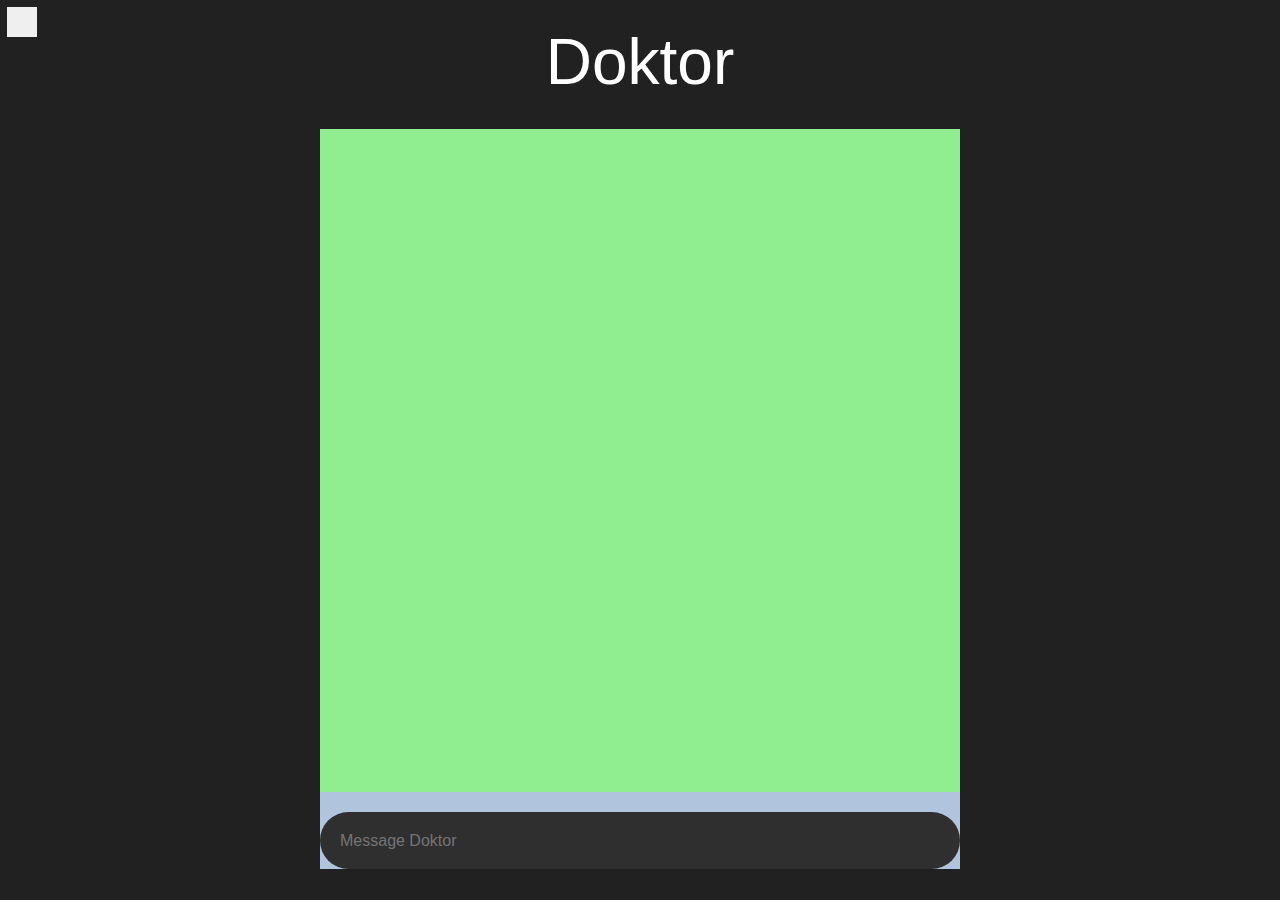
==== index.html @ c5ba0747 "made basic chatgpt copy" ====
<!DOCTYPE html>
<html lang="en">
<head>
    <title>Doktor</title>
    <meta charset="UTF-8">
    <meta name="viewport" content="width=device-width, initial-scale=1.0">
    <link rel="stylesheet" href="index.css">
    <script src="index.js" defer></script>
</head>
<body>
    <div id="leftContainer" class="squished"></div>
    <button id=closeLeftbar></button>
    <div id="title">Doktor</div>
    <div id="chatContainer">
        <div id="chatArea"></div>
        <textarea id="chatInput" placeholder="Message Doktor"></textarea>
    </div>
</body>
</html>
---- index.css ----
body {
  margin: 0;
  font-family: -apple-system, BlinkMacSystemFont, "Segoe UI", Roboto, "Helvetica Neue", Arial, sans-serif;
  font-weight: 300;
  background-color: #212121;
  color: white;
}

#title {
  font-size: 4em;
  text-align: center;
  margin-top: 25px;
}

.squished {
  transform: scaleX(0);
}

#leftContainer {
  position: fixed;
  top: 0;
  background: #171717;
  height: 100%;
  width: 250px;
  transition: transform 0.75s ease;
  transform-origin: left;
}

#closeLeftbar {
  position: fixed;
  top: 7px;
  left: 7px;
  height: 30px;
  width: 30px;
  border: none;
}

#chatContainer {
  display: flex;
  flex-direction: column;
  background: lightsteelblue;
  margin: auto;
  margin-top: 30px;
  width: 100%;
  height: calc(100vh - 160px);
  max-width: 640px;
}

#chatArea {
  flex-grow: 1;
  background: lightgreen;
  margin-bottom: 20px;
}

#chatInput {
  font-family: -apple-system, BlinkMacSystemFont, "Segoe UI", Roboto, "Helvetica Neue", Arial, sans-serif;
  width: 100%;
  box-sizing: border-box;
  background: #2F2F2F;
  color: white;
  resize: none;
  border: none;
  margin-top: auto;
  outline: none;
  overflow-y: hidden;
  padding-top: 17px;
  padding-bottom: 17px;
  field-sizing: content;
  max-height: 300px;
  border-radius: 30px;
  font-size: 16px;
  padding-left: 20px;
  padding-right: 20px;
  line-height: 23px;
}
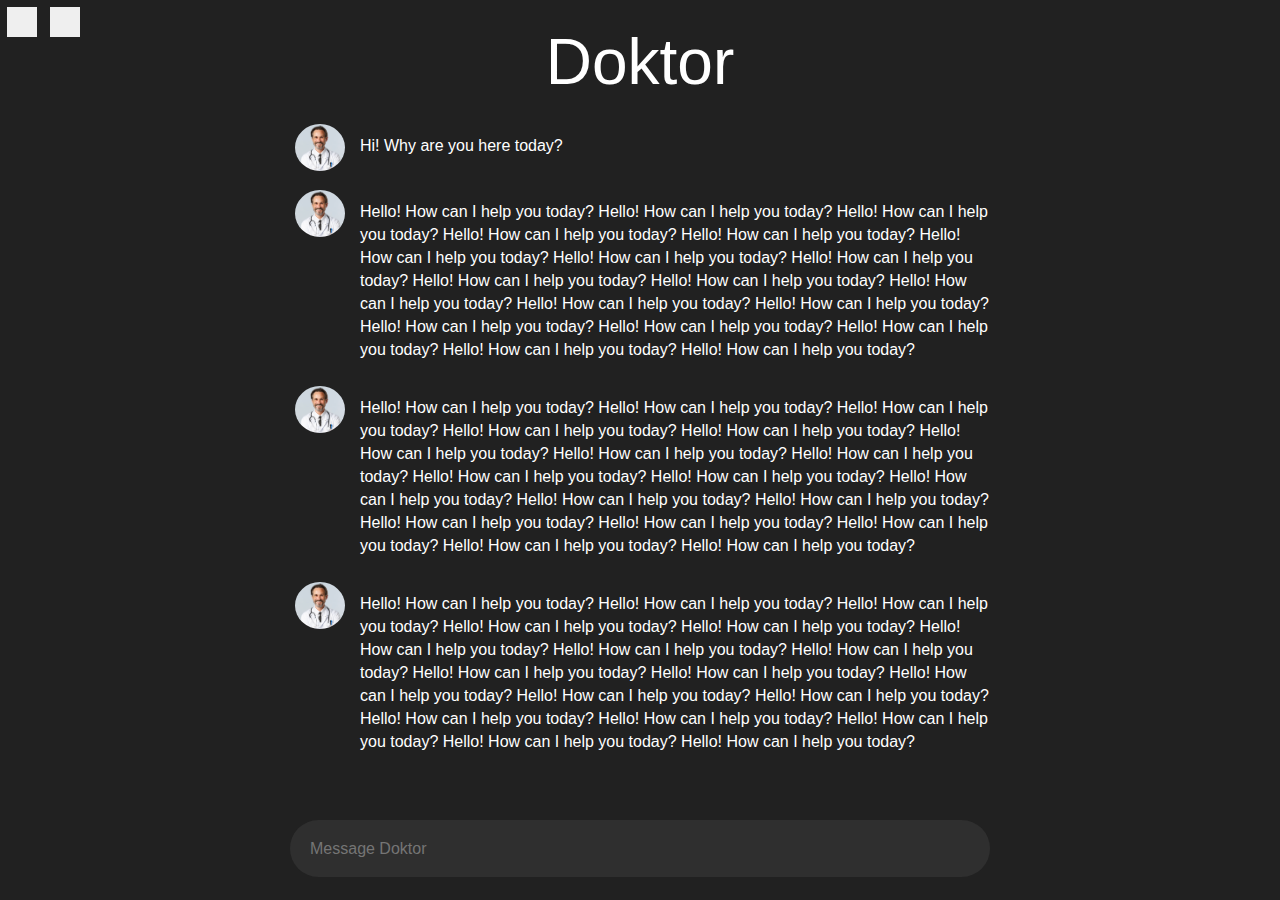
==== commit 50fc5ce5: "added doktor responses" ====
--- a/index.html
+++ b/index.html
@@ -8,11 +8,38 @@
     <script src="index.js" defer></script>
 </head>
 <body>
-    <div id="leftContainer" class="squished"></div>
-    <button id=closeLeftbar></button>
+    <div id="leftContainer" class="squished">
+        <p id="leftbarTitle">Your Appointments</p>
+        <div id=appointmentsContainer>
+            <div class="appointment">Traumatic Brain Injury Recovery Programs</div>
+            <div class="appointment">Chronic Back Pain Management Solutions</div>
+            <div class="appointment">Stroke Rehabilitation and Therapy Options</div>
+            <div class="appointment">Severe Burn Injury Care and Support</div>
+            <div class="appointment">Heart Disease Prevention and Treatment Plans</div>
+            <div class="appointment">Advanced Cancer Treatment Options</div>
+            <div class="appointment">Spinal Cord Injury Rehabilitation Services</div>
+            <div class="appointment">Diabetes Management and Lifestyle Support</div>
+            <div class="appointment">Arthritis Pain Relief Programs</div>
+            <div class="appointment">Liver Disease Treatment and Recovery Support</div>
+            <div class="appointment">Kidney Disease Treatment and Management Plans</div>
+            <div style="height: 78px;"></div>
+        </div>
+    </div>
+    <button id="closeLeftbar" class="leftbarButton"></button>
+    <button id="newAppointment" class="leftbarButton"></button>
+
     <div id="title">Doktor</div>
     <div id="chatContainer">
-        <div id="chatArea"></div>
+        <div id="chatArea">
+            <div class="aiResponseContainer">
+                <div class="aiPfpContainer">
+                    <img class=aiPfp src="images/doctorPfp.png">
+                </div>
+                <div class="aiTextContainer">
+                    Hi! Why are you here today?
+                </div>
+            </div>
+        </div>
         <textarea id="chatInput" placeholder="Message Doktor"></textarea>
     </div>
 </body>
--- a/index.css
+++ b/index.css
@@ -16,40 +16,58 @@
   transform: scaleX(0);
 }
 
+#appointmentsContainer {
+  height: 100%;
+  margin-top: 82px;
+  overflow-y: scroll;
+  padding-bottom: 400px;
+}
+
 #leftContainer {
   position: fixed;
   top: 0;
   background: #171717;
   height: 100%;
   width: 250px;
-  transition: transform 0.75s ease;
+  transition: transform 0.5s ease;
   transform-origin: left;
 }
 
-#closeLeftbar {
-  position: fixed;
-  top: 7px;
-  left: 7px;
+.leftbarButton {
+  cursor: pointer;
   height: 30px;
   width: 30px;
   border: none;
 }
 
+#closeLeftbar {
+  position: fixed;
+  top: 7px;
+  left: 7px;
+}
+
+#newAppointment {
+  position: fixed;
+  top: 7px;
+  left: 50px;
+
+}
+
 #chatContainer {
   display: flex;
   flex-direction: column;
-  background: lightsteelblue;
   margin: auto;
-  margin-top: 30px;
-  width: 100%;
-  height: calc(100vh - 160px);
-  max-width: 640px;
+  margin-top: 10px;
+  width: 100%;
+  height: calc(100vh - 132px);
+  max-width: 700px;
 }
 
 #chatArea {
   flex-grow: 1;
-  background: lightgreen;
   margin-bottom: 20px;
+  overflow: scroll;
+  max-height: calc(100vh - 220px);
 }
 
 #chatInput {
@@ -72,4 +90,116 @@
   padding-left: 20px;
   padding-right: 20px;
   line-height: 23px;
-}+}
+
+#leftbarTitle {
+  position: fixed;
+  margin-left: 7px;
+  margin-top: 50px;
+}
+
+.appointment {
+  width: 200px;
+  height: 43px;
+  background: #2e2d2d;
+  margin-left: 7px;
+  border-radius: 500px;
+  line-height: 40px;
+  padding-left: 15px;
+  padding-right: 15px;
+  white-space: nowrap;
+  text-overflow: ellipsis;
+  overflow: hidden;
+  margin-bottom: 13px;
+  cursor: pointer;
+  transition: transform 0.2s ease;
+}
+
+.appointment:hover {
+  transform: scale(1.03);
+}
+
+.aiResponseContainer {
+  margin-top: 10px;
+  display: flex;
+  width: 100%;
+}
+
+.aiPfpContainer {
+
+}
+
+.aiPfp {
+  width: 50px;
+  border-radius: 100%;
+  margin-left: 5px;
+  margin-top: 5px;
+  margin-right: 5px;
+}
+
+
+.aiTextContainer {
+  padding-top: 15px;
+  padding-left: 10px;
+  word-wrap: break-word;
+  width: 100%;
+  padding-bottom: 10px;
+  line-height: 23px;
+}
+
+
+
+
+
+
+
+
+
+
+
+
+
+
+
+
+
+
+
+
+
+
+
+
+
+
+
+
+
+
+
+
+
+
+
+
+
+
+
+
+
+
+
+
+
+
+
+
+
+
+
+
+
+
+
+
+
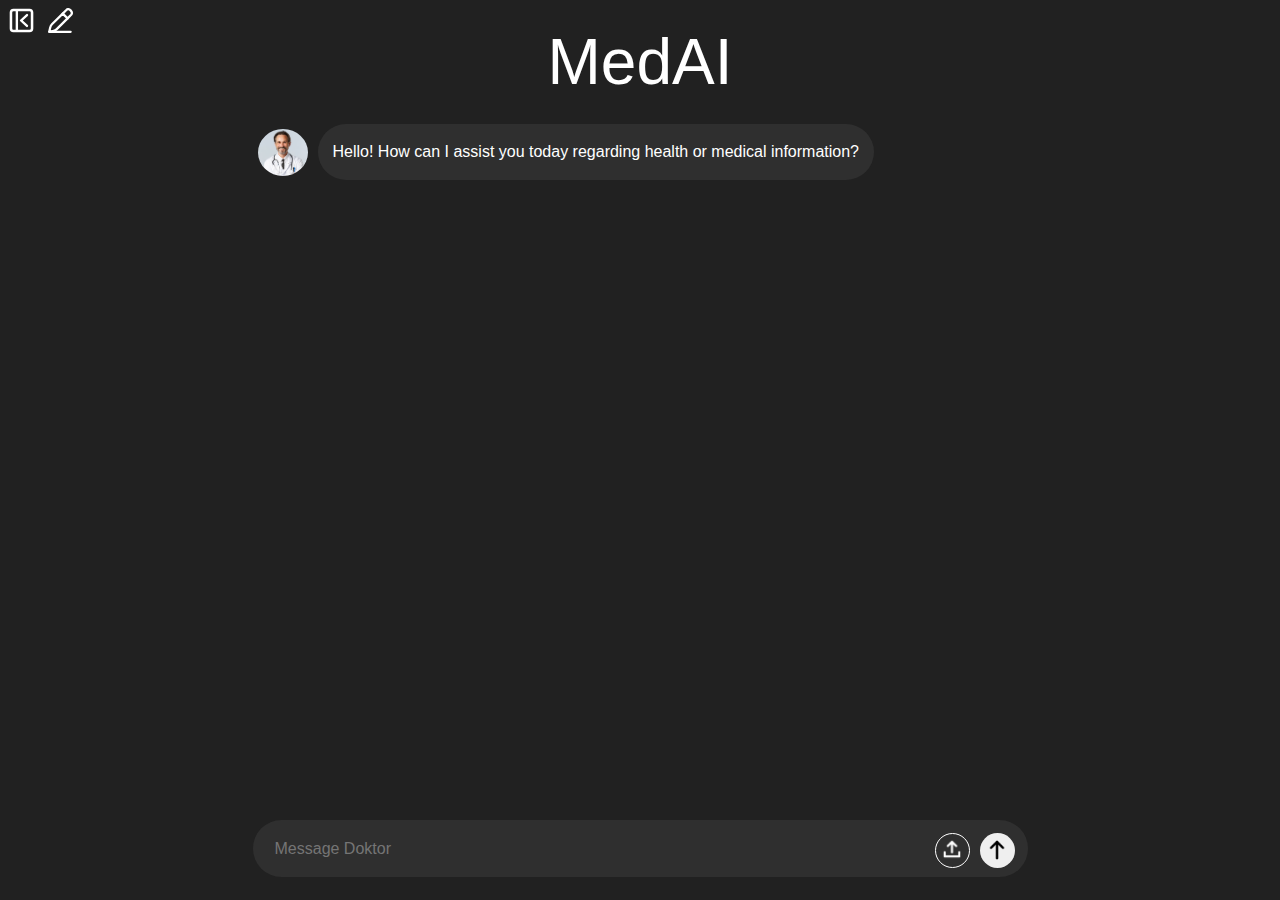
==== commit ac339ce6: "adding my changes after gitignore" ====
--- a/index.html
+++ b/index.html
@@ -1,34 +1,24 @@
 <!DOCTYPE html>
 <html lang="en">
 <head>
-    <title>Doktor</title>
+    <title>MedAI</title>
     <meta charset="UTF-8">
     <meta name="viewport" content="width=device-width, initial-scale=1.0">
     <link rel="stylesheet" href="index.css">
-    <script src="index.js" defer></script>
+    <script src="index.js" type="module" defer></script>
 </head>
 <body>
     <div id="leftContainer" class="squished">
         <p id="leftbarTitle">Your Appointments</p>
         <div id=appointmentsContainer>
-            <div class="appointment">Traumatic Brain Injury Recovery Programs</div>
-            <div class="appointment">Chronic Back Pain Management Solutions</div>
-            <div class="appointment">Stroke Rehabilitation and Therapy Options</div>
-            <div class="appointment">Severe Burn Injury Care and Support</div>
-            <div class="appointment">Heart Disease Prevention and Treatment Plans</div>
-            <div class="appointment">Advanced Cancer Treatment Options</div>
-            <div class="appointment">Spinal Cord Injury Rehabilitation Services</div>
-            <div class="appointment">Diabetes Management and Lifestyle Support</div>
-            <div class="appointment">Arthritis Pain Relief Programs</div>
-            <div class="appointment">Liver Disease Treatment and Recovery Support</div>
-            <div class="appointment">Kidney Disease Treatment and Management Plans</div>
-            <div style="height: 78px;"></div>
+
+            
         </div>
     </div>
     <button id="closeLeftbar" class="leftbarButton"></button>
     <button id="newAppointment" class="leftbarButton"></button>
 
-    <div id="title">Doktor</div>
+    <div id="title">MedAI</div>
     <div id="chatContainer">
         <div id="chatArea">
             <div class="aiResponseContainer">
@@ -36,11 +26,14 @@
                     <img class=aiPfp src="images/doctorPfp.png">
                 </div>
                 <div class="aiTextContainer">
-                    Hi! Why are you here today?
+                    <p>Hello! How can I assist you today regarding health or medical information?</p>
                 </div>
             </div>
         </div>
         <textarea id="chatInput" placeholder="Message Doktor"></textarea>
+        <button id="enterResponse"></button>
+        <input type="file" id="fileInput" style="display: none;" accept="image/*">
+        <button id="fileUpload"></button>
     </div>
 </body>
-</html>
+</html>--- a/index.css
+++ b/index.css
@@ -4,6 +4,7 @@
   font-weight: 300;
   background-color: #212121;
   color: white;
+  overflow: hidden;
 }
 
 #title {
@@ -20,6 +21,7 @@
   height: 100%;
   margin-top: 82px;
   overflow-y: scroll;
+  overflow-y: hidden;
   padding-bottom: 400px;
 }
 
@@ -35,22 +37,29 @@
 
 .leftbarButton {
   cursor: pointer;
-  height: 30px;
-  width: 30px;
+  height: 27px;
+  width: 27px;
   border: none;
 }
 
 #closeLeftbar {
   position: fixed;
   top: 7px;
-  left: 7px;
+  left: 8px;
+  background: transparent;
+  background-image: url('images/sidebarToggle.svg');
+  background-size: cover;
+  background-repeat: no-repeat;
 }
 
 #newAppointment {
   position: fixed;
   top: 7px;
-  left: 50px;
-
+  left: 47px;
+  background: transparent;
+  background-image: url('images/newChat.svg');
+  background-size: cover;
+  background-repeat: no-repeat;
 }
 
 #chatContainer {
@@ -60,14 +69,14 @@
   margin-top: 10px;
   width: 100%;
   height: calc(100vh - 132px);
-  max-width: 700px;
+  max-width: 775px;
 }
 
 #chatArea {
   flex-grow: 1;
   margin-bottom: 20px;
-  overflow: scroll;
   max-height: calc(100vh - 220px);
+  overflow-y: auto;
 }
 
 #chatInput {
@@ -80,15 +89,14 @@
   border: none;
   margin-top: auto;
   outline: none;
-  overflow-y: hidden;
   padding-top: 17px;
   padding-bottom: 17px;
   field-sizing: content;
   max-height: 300px;
   border-radius: 30px;
   font-size: 16px;
-  padding-left: 20px;
-  padding-right: 20px;
+  padding-left: 22px;
+  padding-right: 100px;
   line-height: 23px;
 }
 
@@ -101,7 +109,7 @@
 .appointment {
   width: 200px;
   height: 43px;
-  background: #2e2d2d;
+  background: #2F2F2F;
   margin-left: 7px;
   border-radius: 500px;
   line-height: 40px;
@@ -112,7 +120,7 @@
   overflow: hidden;
   margin-bottom: 13px;
   cursor: pointer;
-  transition: transform 0.2s ease;
+  transition: transform 0.15s ease;
 }
 
 .appointment:hover {
@@ -120,7 +128,7 @@
 }
 
 .aiResponseContainer {
-  margin-top: 10px;
+  margin-top: 15px;
   display: flex;
   width: 100%;
 }
@@ -139,67 +147,140 @@
 
 
 .aiTextContainer {
-  padding-top: 15px;
-  padding-left: 10px;
+  padding-right: 15px;
+  padding-left: 15px;
   word-wrap: break-word;
-  width: 100%;
-  padding-bottom: 10px;
+  width: fit-content;
   line-height: 23px;
-}
-
-
-
-
-
-
-
-
-
-
-
-
-
-
-
-
-
-
-
-
-
-
-
-
-
-
-
-
-
-
-
-
-
-
-
-
-
-
-
-
-
-
-
-
-
-
-
-
-
-
-
-
-
-
-
-
-
+  margin-right: 70px;
+  margin-left: 5px;
+  background: #2F2F2F;
+  border-radius: 30px;
+}
+
+.userPfpContainer {
+
+}
+
+.userPfp {
+  height: 50px;
+  width: 50px;
+  background: white;
+  color: black;
+  border-radius: 100%;
+  margin-left: 5px;
+  margin-top: 4px;
+  margin-right: 5px;
+  margin-bottom: 4px;
+  text-align: center;
+  font-size: 20px;
+  line-height: 50px;
+}
+
+
+.userResponseContainer {
+  margin-top: 15px;
+  display: flex;
+  width: 100%;
+  justify-content: flex-end;
+}
+
+.userTextContainer {
+  padding-top: 16px;
+  padding-right: 15px;
+  padding-left: 15px;
+  padding-bottom: 16px;
+  word-wrap: break-word;
+  width: fit-content;
+  line-height: 23px;
+  float: right;
+  margin-left: 70px;
+  margin-right: 5px;
+  background: #2F2F2F;
+  border-radius: 30px;
+}
+
+#fileUpload {
+  position: absolute;
+  background: transparent;
+  border: none;
+  background-image: url('images/fileUpload.png');
+  background-size: cover;
+  background-repeat: no-repeat;
+  height: 35px;
+  width: 35px;
+  cursor: pointer;
+  bottom: 32px;
+  border-radius: 100%;
+  background-size: 95%;
+  background-position: center 0px;
+  left: calc(50% + 295px);
+  border: 1px solid white;
+}
+
+#enterResponse {
+  position: absolute;
+  height: 35px;
+  width: 35px;
+  border: none;
+  border-radius: 100%;
+  bottom: 32px;
+  right: calc(50% - 375px);
+  cursor: pointer;
+  background-image: url('images/upArrow.png');
+  background-size: cover;
+  background-repeat: no-repeat;
+  background-size: 75%;
+  background-position: center center;
+}
+
+@media (max-width: 775px) {
+  #enterResponse {
+    right: 12px;
+  }
+}
+
+
+
+
+
+
+
+
+
+
+
+
+
+
+
+
+
+
+
+
+
+
+
+
+
+
+
+
+
+
+
+
+
+
+
+
+
+
+
+
+
+
+
+
+
